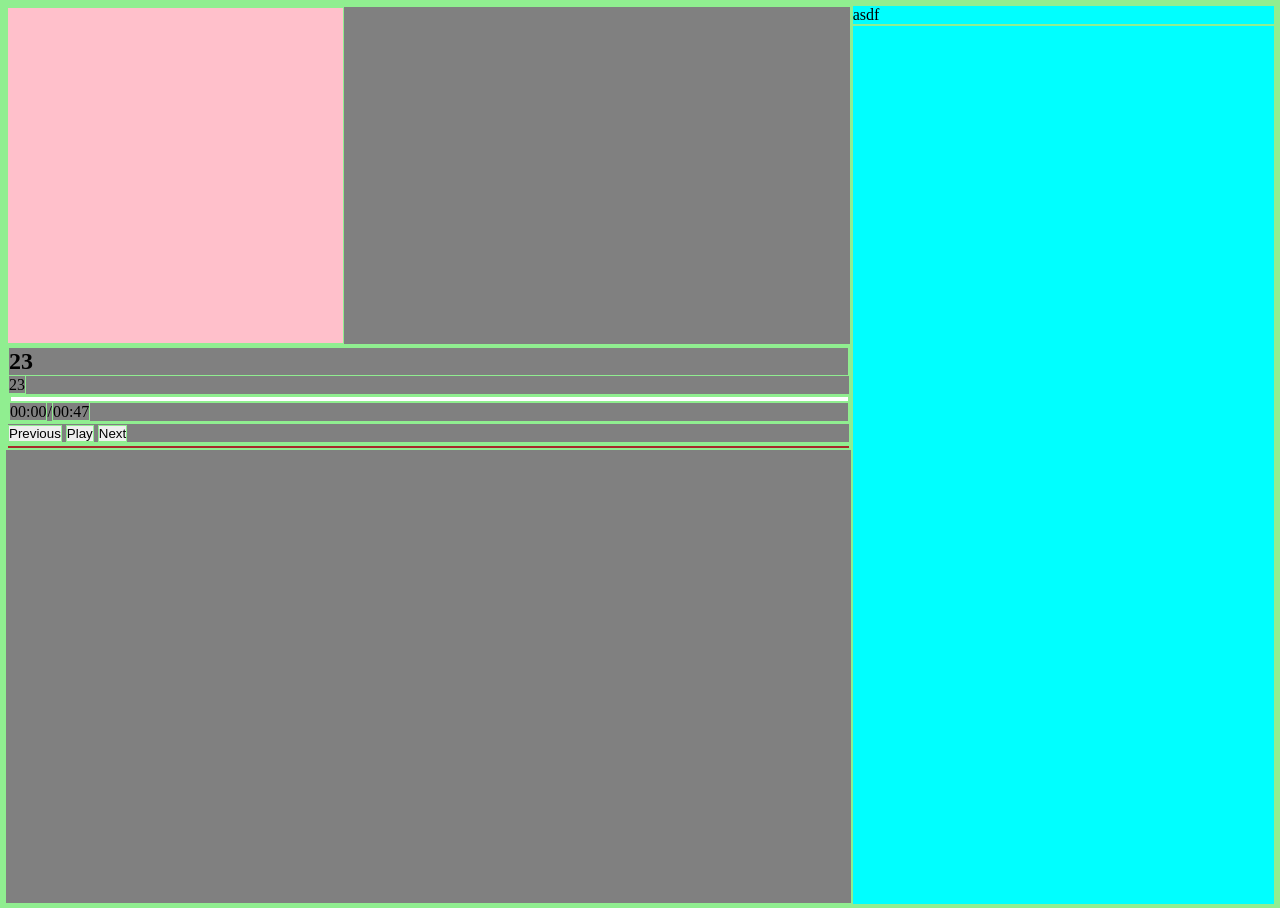
==== music player/index.html @ 53f2cb10 "build and added image gallery and music player (basic functionallity) & added real time calculated d" ====
<!DOCTYPE html>
<html lang="en">

<head>
    <meta charset="UTF-8">
    <meta name="viewport" content="width=device-width, initial-scale=1.0">
    <title>Hookify play</title>
    <link rel="stylesheet" href="style.css">
</head>

<body>
    <div class="wrapper">

        <main>
            <div class="main-body">
                <div>

                <div>
                    <div class="imgg"></div>
                </div>

                <div>
                    <div>
                        <h2 id="title">title</h2>
                        <span id="artist">artist</span>
                    </div>

                    <audio id="audioTag" src="./assets/23.mp3" type="audio/mpeg"></audio>

                    <div class="pB">
                        <div id="progressBarContainer">
                            <div id="progressBar"></div>
                        </div>
                        <div>
                            <span id="currentDuration">00:00</span>/<span id="duration"></span>
                        </div>
                    </div>

                    <div class="btns">
                        <button id="pervBtn">Previous</button>
                        <button id="playStopBtn">Play</button>
                        <button id="nextBtn">Next</button>
                    </div>
                </div>

                <div id="volumnBarContainer">
                    <div id="volumnBar"></div>
                </div>
            </div>
            
            
            <div id="playListContainer">asdf
                <div class="playList"></div>
            </div>
        </div>
        </main>

    </div>
</body>
<script src="./app.js"></script>

</html>
---- music player/style.css ----
* {
    margin: 0;
    padding: 0;
    box-sizing: border-box;
    border: 1px solid lightgreen;
}

.main-body {
    background-color: grey;
    width: 100%;
    height: 100dvh;
    min-height: 100dvh;
    /* display: flex; */
    /* flex-direction: row; */
    display: grid;
    grid-template-columns: 2fr 1fr;
}

.imgg {
    background-color: pink;
    width: 40%;
    aspect-ratio: 1/1;
}

.pB {
    display: flex;
    flex-direction: column
}

#progressBarContainer , #volumnBarContainer {
    display: flex;
    background: #fff;
    cursor: pointer;
}

#progressBar , #volumnBar {
    width: 0%;
    height: 4px;
    background-color: brown;
}

#volumnBar {
    width: 100%;
}

button {
    cursor: pointer;
}




#playListContainer {
    background-color: aqua;
    height: 100dvh;
    min-height: 100dvh;
}













@media (max-width: 786px) {
    .main-body {
        grid-template-columns: 1fr;
    }
}
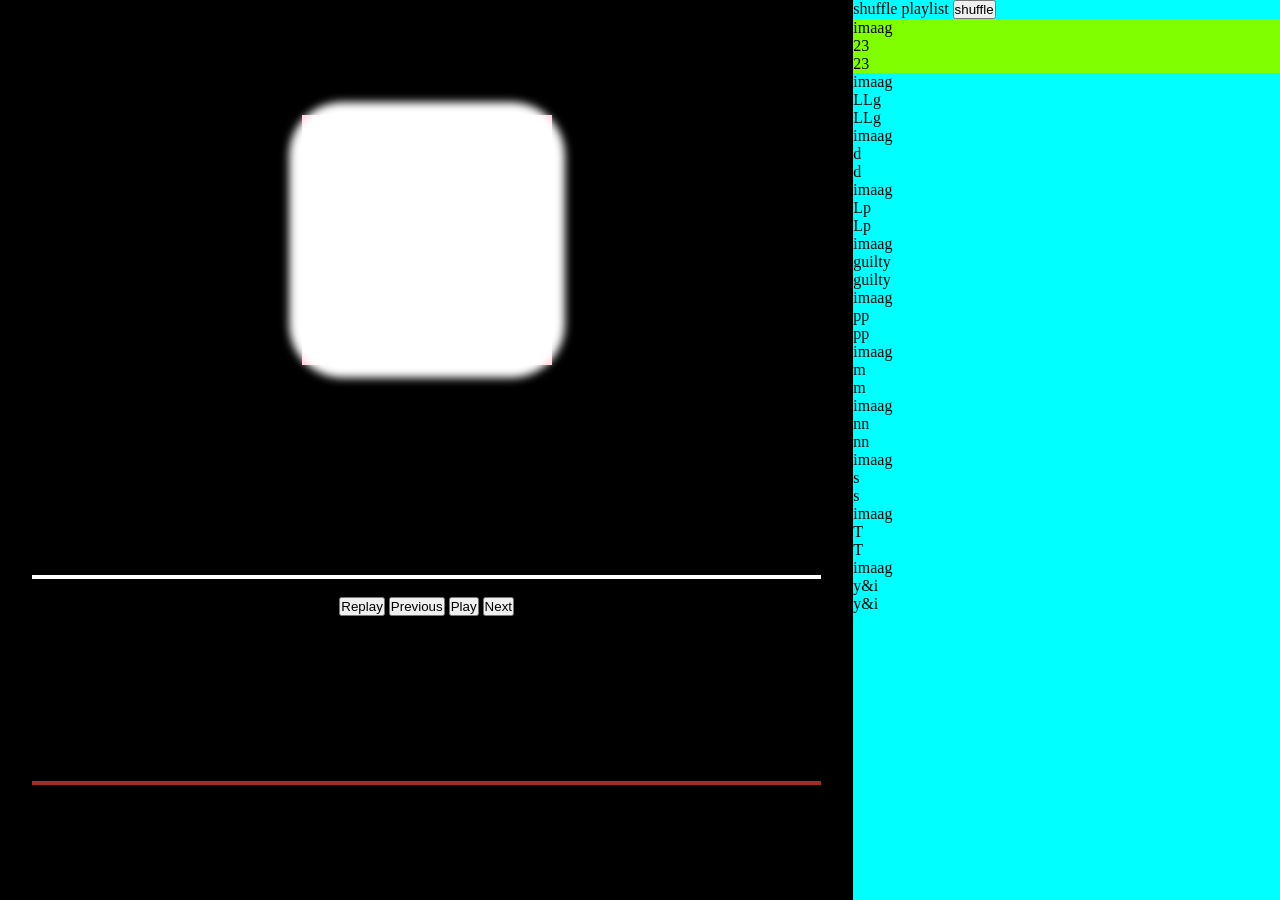
==== commit e189d02c: "in music player added features and improve UI better then before" ====
--- a/music player/index.html
+++ b/music player/index.html
@@ -13,10 +13,15 @@
 
         <main>
             <div class="main-body">
-                <div>
+                <div class="play-box">
 
-                <div>
+                <div class="img-display-container">
                     <div class="imgg"></div>
+                    <div class="bg-blur-display">
+                        <div></div>
+                        <div></div>
+                        <div></div>
+                    </div>
                 </div>
 
                 <div>
@@ -37,6 +42,7 @@
                     </div>
 
                     <div class="btns">
+                        <button id="replayBtn">Replay</button>
                         <button id="pervBtn">Previous</button>
                         <button id="playStopBtn">Play</button>
                         <button id="nextBtn">Next</button>
@@ -49,8 +55,14 @@
             </div>
             
             
-            <div id="playListContainer">asdf
-                <div class="playList"></div>
+            <div id="playListContainer">
+                <div>
+                    <span>
+                        shuffle playlist
+                        <button id="shuffleBtn">shuffle</button>
+                    </span>
+                </div>
+                <div id="playListBox"></div>
             </div>
         </div>
         </main>
--- a/music player/style.css
+++ b/music player/style.css
@@ -2,11 +2,11 @@
     margin: 0;
     padding: 0;
     box-sizing: border-box;
-    border: 1px solid lightgreen;
+    /* border: 1px solid lightgreen; */
 }
 
 .main-body {
-    background-color: grey;
+    background-color: #000;
     width: 100%;
     height: 100dvh;
     min-height: 100dvh;
@@ -16,11 +16,70 @@
     grid-template-columns: 2fr 1fr;
 }
 
+.play-box {
+    padding: 2rem;
+    min-height: 100dvh;
+    display: flex;
+    flex-direction: column;
+    justify-content: space-around;
+    text-align: center;
+}
+
+.img-display-container {
+    display: flex;
+    justify-content: center;
+    width: 100%;
+    position: relative;
+}
+
 .imgg {
     background-color: pink;
-    width: 40%;
+    width: 80%;
+    max-width: 250px;
     aspect-ratio: 1/1;
 }
+
+.bg-blur-display {
+    position: absolute;
+    inset: 0;
+    width: 100%;
+    filter: blur(4px);
+}
+
+
+@keyframes rotation {
+    from {
+        transform: rotate(0deg);
+}
+to {
+        transform: rotate(360deg);
+    }
+}
+
+
+.bg-blur-display div {
+    background-color: #fff;
+    position: absolute;
+    top: 50%;
+    left: 50%;    
+    translate: -50% -50%;
+    scale: 1.1;
+    transform: rotate(0deg);
+    border-radius: 3rem;
+    width: 80%;
+    max-width: 250px;
+    height: 100%;
+    transform-origin: center;
+    animation: rotation 11s linear  infinite;
+}
+
+.bg-blur-display div:nth-child(2) {
+    animation: rotation 11s linear reverse infinite;
+}
+
+.bg-blur-display div:nth-child(3) {
+    animation: rotation 11s linear 1.8s infinite;
+}    
 
 .pB {
     display: flex;
@@ -50,10 +109,25 @@
 
 
 
+
+
+
+
+
+
+
+
+.highlight {
+    background-color: chartreuse ;
+}
+
+
+
 #playListContainer {
     background-color: aqua;
     height: 100dvh;
     min-height: 100dvh;
+    overflow-y: scroll;
 }
 
 
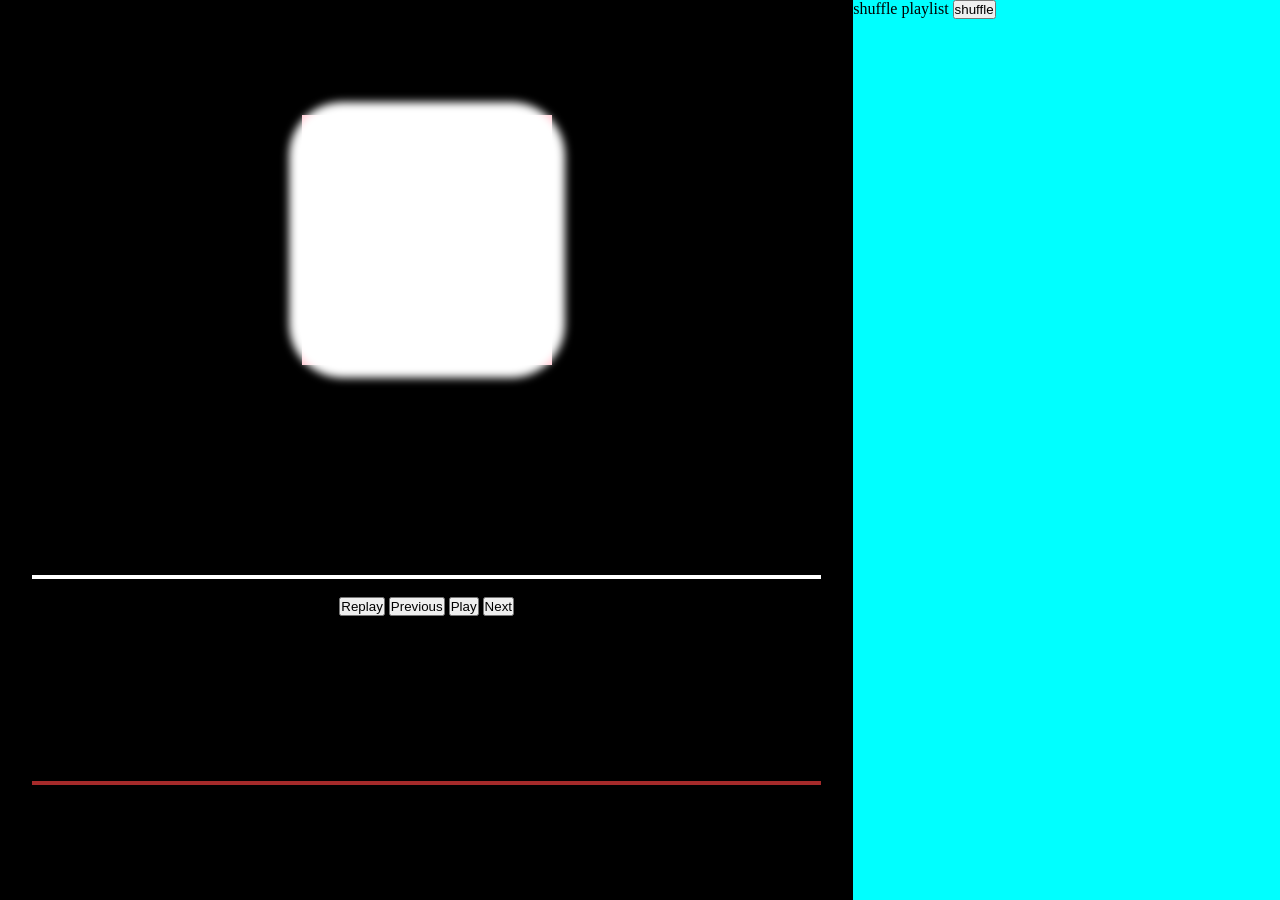
==== commit 2ccee3b8: "I did something.. IN media player. yes I remember now. fetching song so i does not have to upload my" ====
--- a/music player/index.html
+++ b/music player/index.html
@@ -30,7 +30,10 @@
                         <span id="artist">artist</span>
                     </div>
 
-                    <audio id="audioTag" src="./assets/23.mp3" type="audio/mpeg"></audio>
+                    <audio id="audioTag" src="" type="audio/mpeg"></audio>
+                    <!-- <audio controls>
+                        <source type="audio/mp4" src="https://www.jiosaavn.com/album/pal-pal-talwiinder-verse/v4aj0bqS9Ow_160.mp4">
+                    </audio> -->
 
                     <div class="pB">
                         <div id="progressBarContainer">
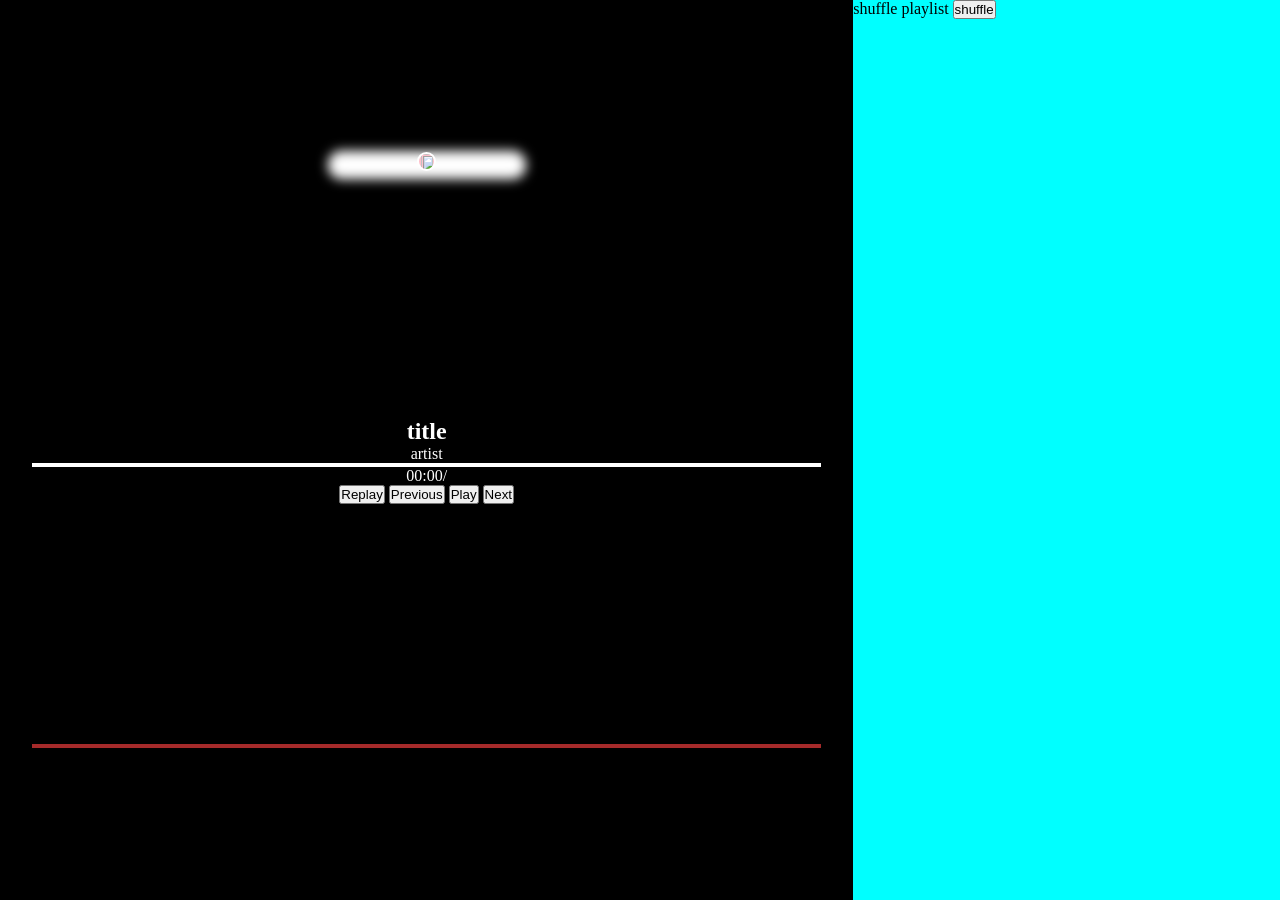
==== commit 246ac18f: "added a lot of songs" ====
--- a/music player/index.html
+++ b/music player/index.html
@@ -13,10 +13,12 @@
 
         <main>
             <div class="main-body">
-                <div class="play-box">
+                <div class="player-box">
 
                 <div class="img-display-container">
-                    <div class="imgg"></div>
+                    <div class="img-display">
+                        <img id="img" src="https://c.saavncdn.com/023/Majboor-Hindi-2026-20260418080945-500x500.jpg">
+                    </div>
                     <div class="bg-blur-display">
                         <div></div>
                         <div></div>
@@ -30,7 +32,7 @@
                         <span id="artist">artist</span>
                     </div>
 
-                    <audio id="audioTag" src="" type="audio/mpeg"></audio>
+                    <audio id="audioTag" src="" type="audio/mp4"></audio>
                     <!-- <audio controls>
                         <source type="audio/mp4" src="https://www.jiosaavn.com/album/pal-pal-talwiinder-verse/v4aj0bqS9Ow_160.mp4">
                     </audio> -->
--- a/music player/style.css
+++ b/music player/style.css
@@ -16,13 +16,14 @@
     grid-template-columns: 2fr 1fr;
 }
 
-.play-box {
+.player-box {
     padding: 2rem;
     min-height: 100dvh;
     display: flex;
     flex-direction: column;
     justify-content: space-around;
     text-align: center;
+    color: #fff;
 }
 
 .img-display-container {
@@ -32,18 +33,28 @@
     position: relative;
 }
 
-.imgg {
+.img-display {
+    z-index: 3;
+}
+
+#img {
     background-color: pink;
     width: 80%;
     max-width: 250px;
     aspect-ratio: 1/1;
+    border-radius: 1rem;
+    position: relative;
+    border: 2px solid #fff;
 }
+
+
 
 .bg-blur-display {
     position: absolute;
     inset: 0;
     width: 100%;
-    filter: blur(4px);
+    filter: blur(6px);
+    z-index: 1;
 }
 
 
@@ -59,6 +70,9 @@
 
 .bg-blur-display div {
     background-color: #fff;
+    background-image: url("https://c.saavncdn.com/023/Majboor-Hindi-2026-20260418080945-500x500.jpg");
+    background-size: cover;
+    background-position: center;
     position: absolute;
     top: 50%;
     left: 50%;    
@@ -66,19 +80,25 @@
     scale: 1.1;
     transform: rotate(0deg);
     border-radius: 3rem;
-    width: 80%;
-    max-width: 250px;
+    width: 70%;
+    max-width: 180px;
     height: 100%;
     transform-origin: center;
+}
+
+.bg-blur-display div:nth-child(1) {
     animation: rotation 11s linear  infinite;
+    z-index: -3;
 }
 
 .bg-blur-display div:nth-child(2) {
     animation: rotation 11s linear reverse infinite;
+    z-index: -3;
 }
 
 .bg-blur-display div:nth-child(3) {
-    animation: rotation 11s linear 1.8s infinite;
+    animation: rotation 9s ease 1.8s infinite;
+    z-index: 3;
 }    
 
 .pB {
@@ -126,8 +146,17 @@
 #playListContainer {
     background-color: aqua;
     height: 100dvh;
-    min-height: 100dvh;
-    overflow-y: scroll;
+    overflow: hidden;
+    display: flex;
+    flex-direction: column;
+}
+
+#playListBox {
+    /* height: auto; */
+    /* min-height: 100dvh; */
+    /* display: flex; */
+    /* flex-direction: column; */
+    overflow: scroll;
 }
 
 
@@ -146,4 +175,11 @@
     .main-body {
         grid-template-columns: 1fr;
     }
+#playListContainer {
+    height: 90dvh;
+}
+
+    .player-box {
+        min-height: 90dvh;
+    }
 }
